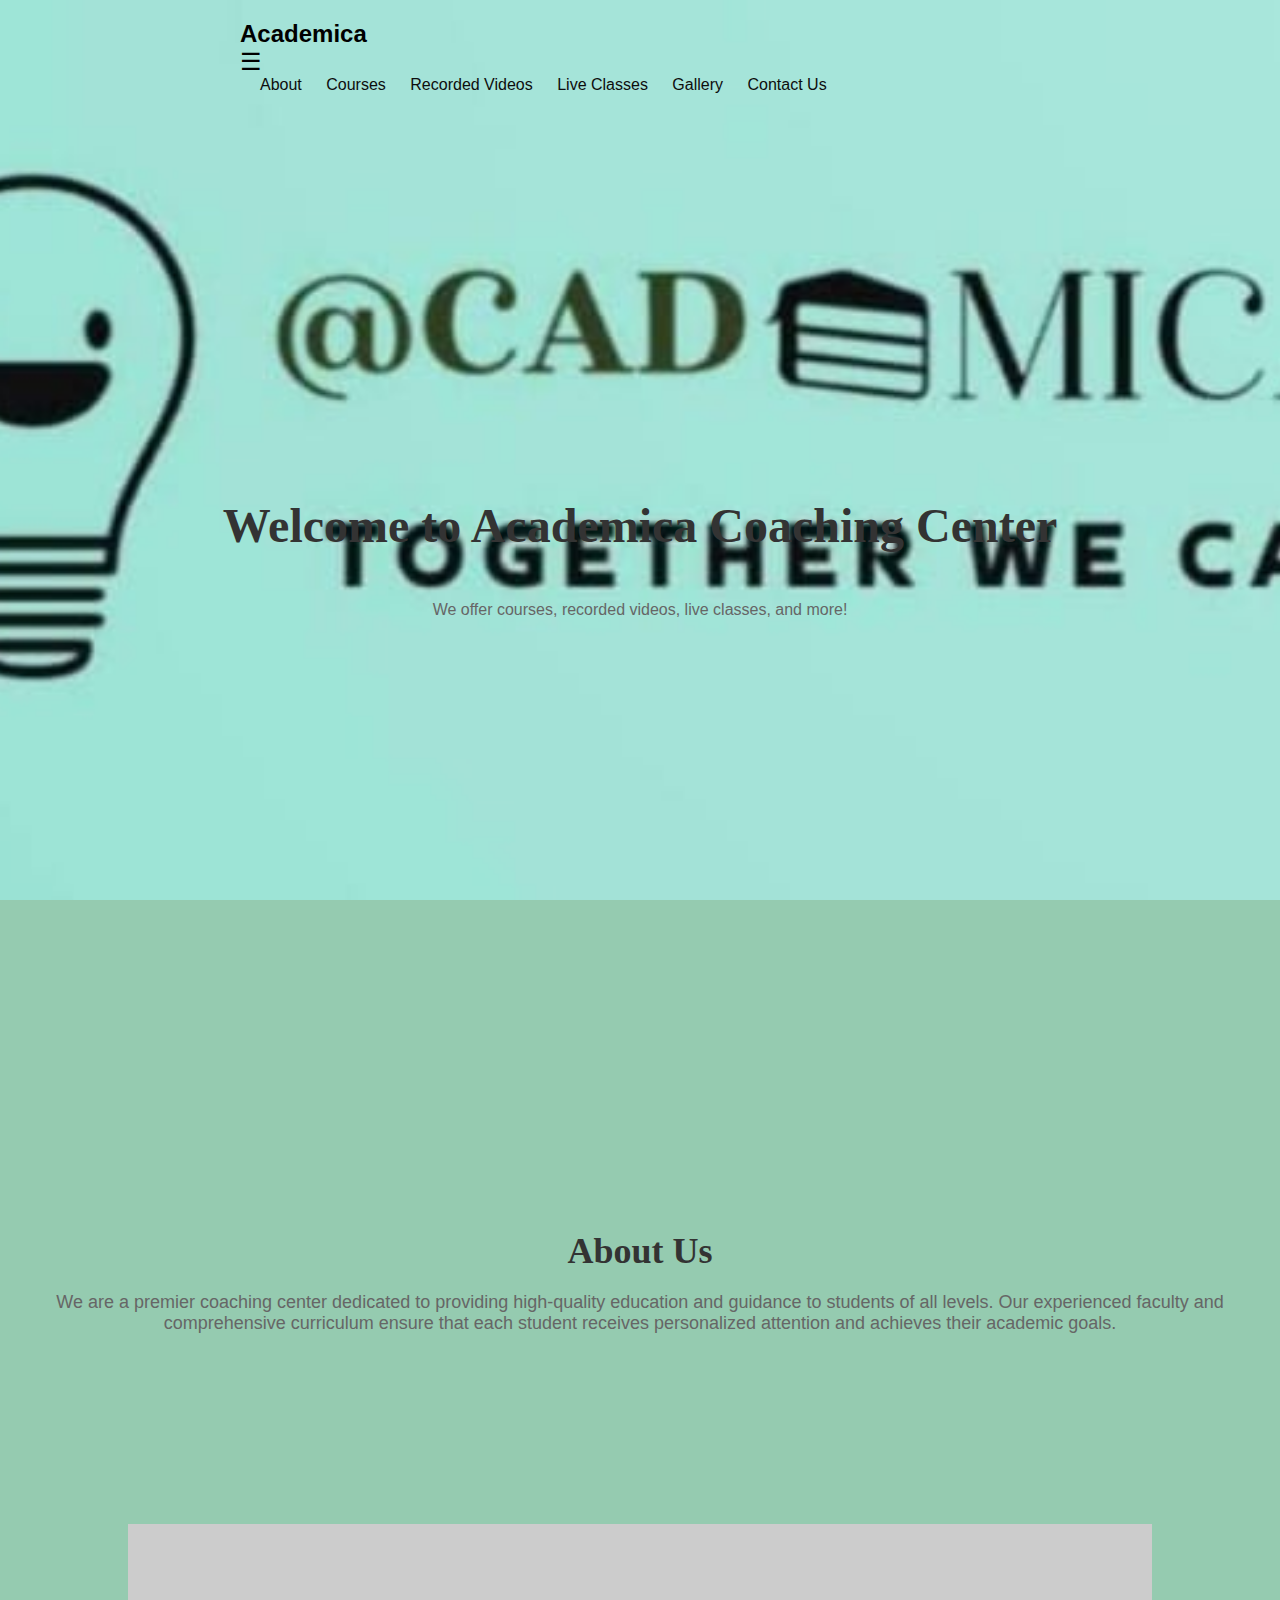
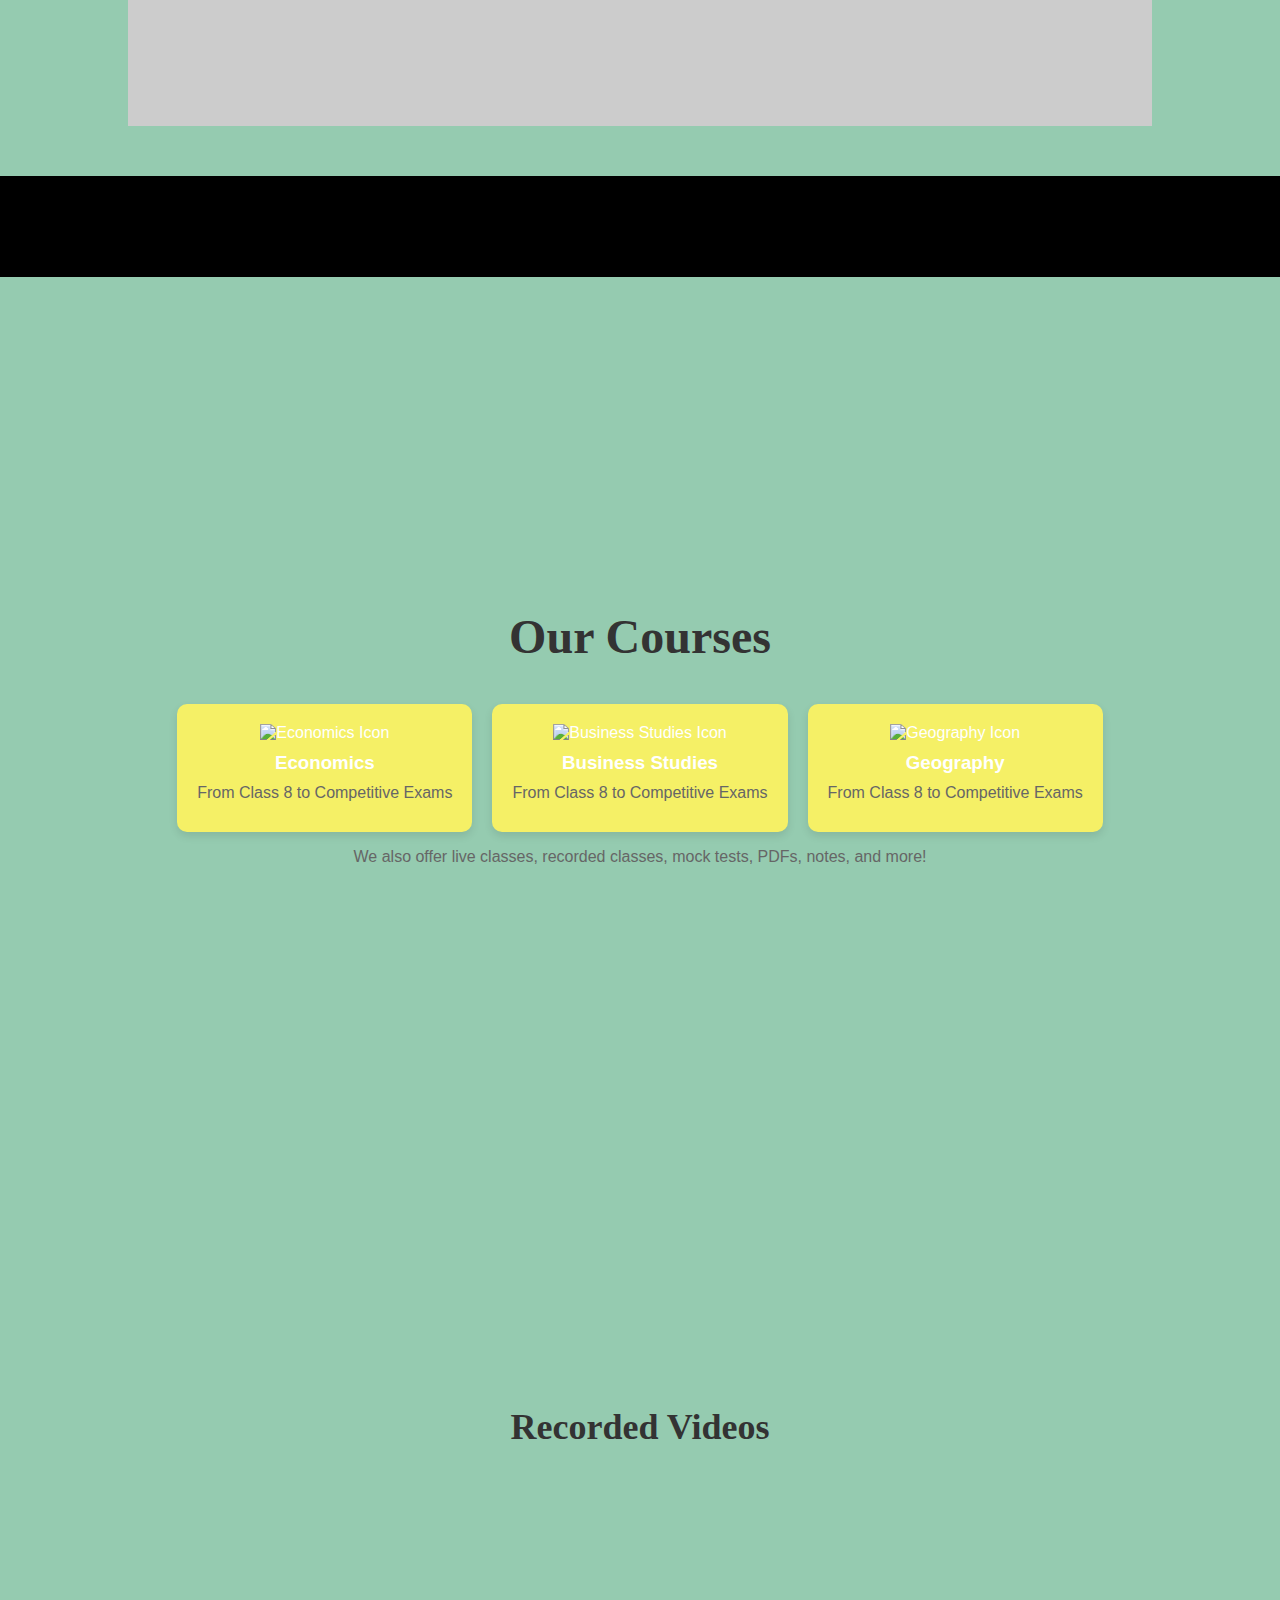
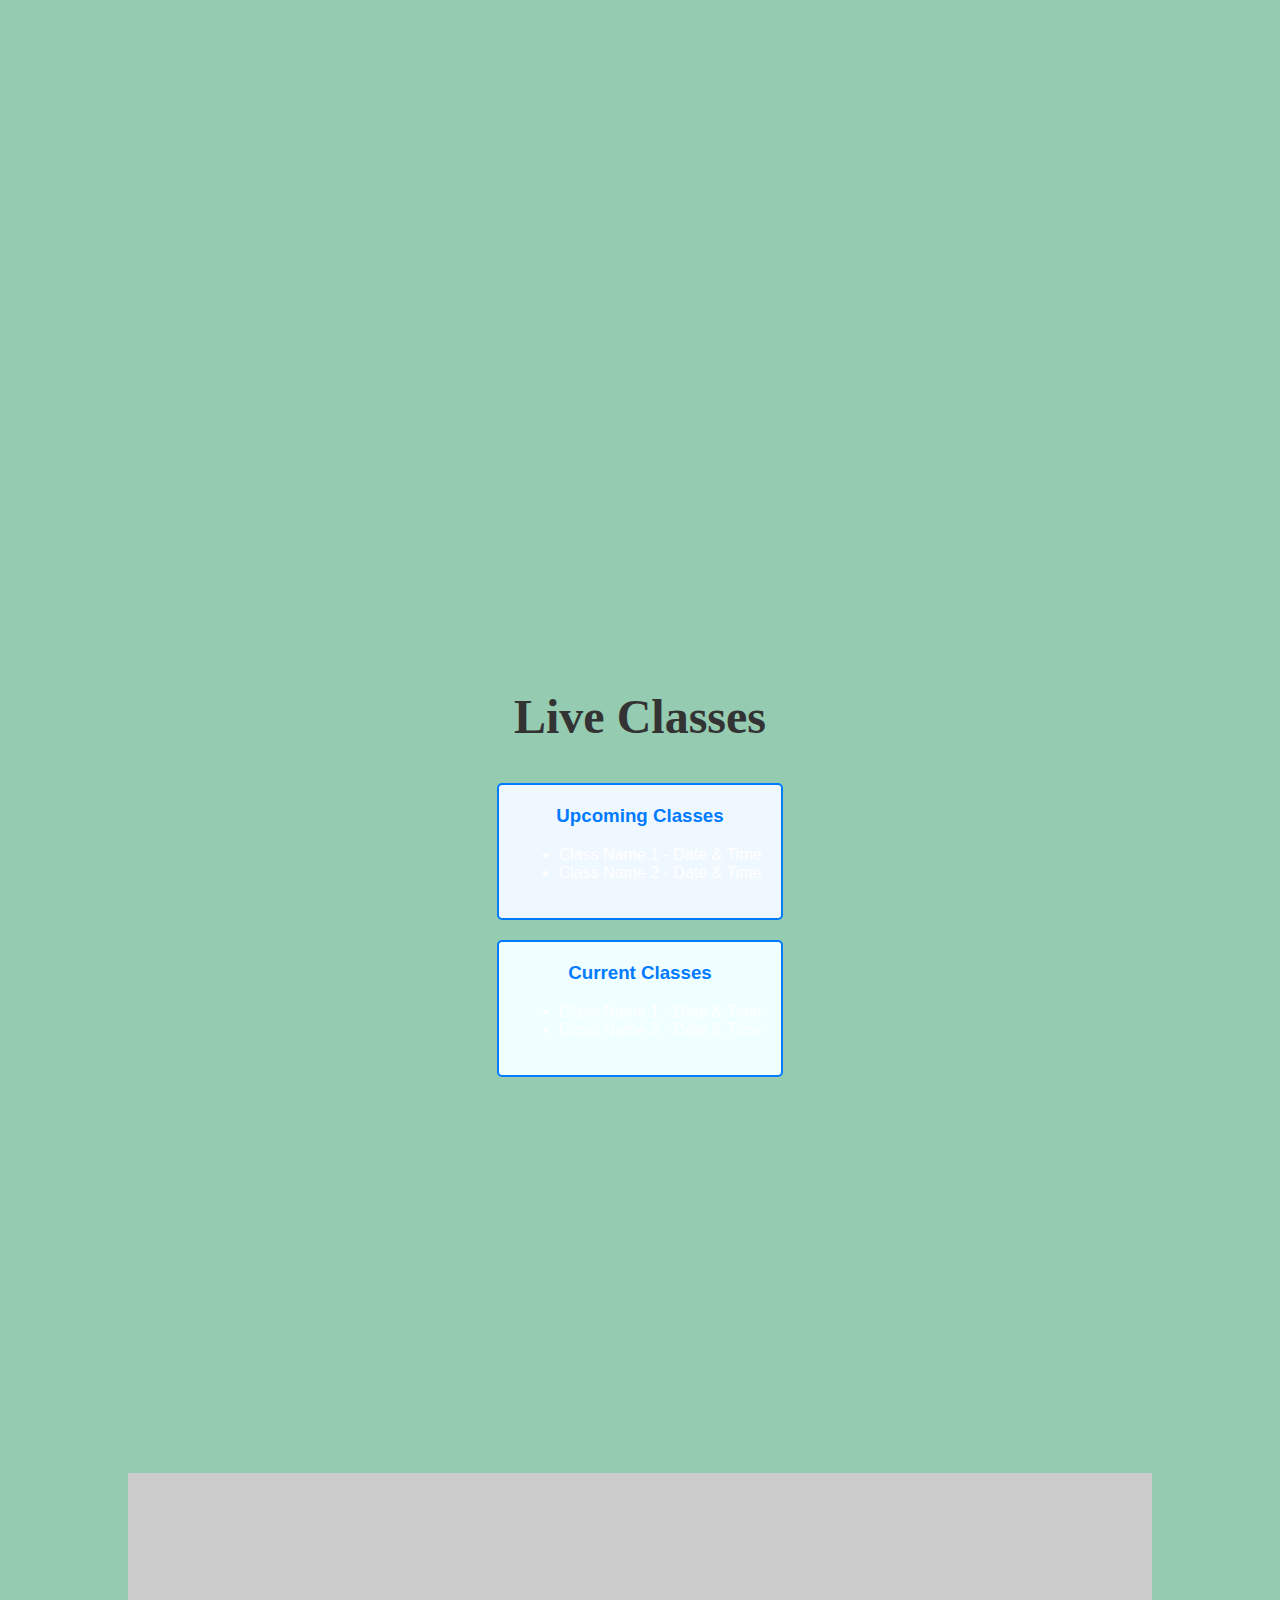
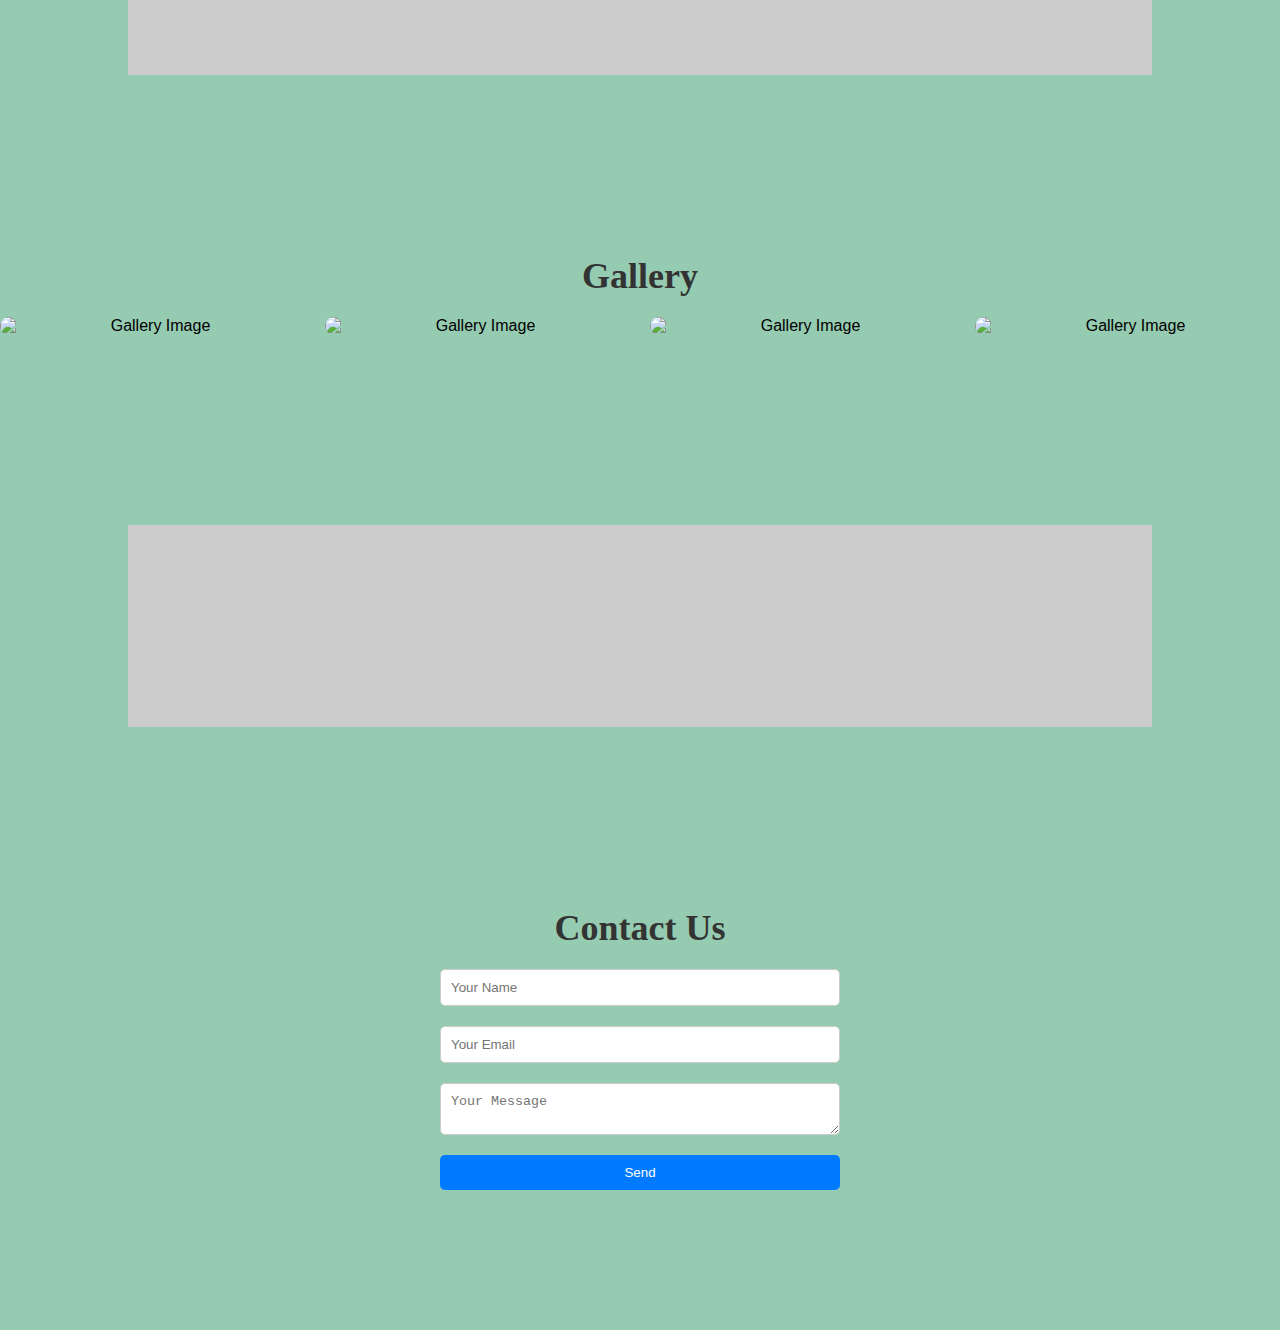
==== index.html @ ac0f4b34 "Add files via upload" ====
<!DOCTYPE html>
<html lang="en">

<head>
  <meta charset="UTF-8">
  <meta name="viewport" content="width=device-width, initial-scale=1.0">
  <title>Academica Coaching Center</title>
  <link rel="stylesheet" href="style.css">
</head>

<body>
    <header>
        <div class="container">
          <div id="logo">Academica</div>
          <nav>
            <input type="checkbox" id="toggle-nav">
            <label for="toggle-nav" id="hamburger">&#9776;</label>
            <ul>
              <li><a href="#about">About</a></li>
              <li><a href="#courses">Courses</a></li>
              <li><a href="#recorded-video">Recorded Videos</a></li>
              <li><a href="#live-class">Live Classes</a></li>
              <li><a href="#gallery">Gallery</a></li>
              <li><a href="#contact">Contact Us</a></li>
            </ul>
          </nav>
        </div>
      </header>
  <!-- Parallax sections -->
  <section class="parallax" id="home">
    <div class="parallax-content">
      <h1>Welcome to Academica Coaching Center</h1>
      <p>We offer courses, recorded videos, live classes, and more!</p>
    </div>
  </section>
  <section id="about">
    <div class="content">
      <h2>About Us</h2>
      <p>We are a premier coaching center dedicated to providing high-quality education and guidance to students of all levels. Our experienced faculty and comprehensive curriculum ensure that each student receives personalized attention and achieves their academic goals.</p>
    </div>
  </section>
  <section class="divider"></section> <!-- Divider -->
    </div>
  </section>
  <section class="parallax" id="courses">
    <div class="parallax-content">
      <h2>Our Courses</h2>
      <div class="course-container">
        <div class="course">
          <img src="https://via.placeholder.com/50" alt="Economics Icon">
          <h3>Economics</h3>
          <p>From Class 8 to Competitive Exams</p>
        </div>
        <div class="course">
          <img src="https://via.placeholder.com/50" alt="Business Studies Icon">
          <h3>Business Studies</h3>
          <p>From Class 8 to Competitive Exams</p>
        </div>
        <div class="course">
          <img src="https://via.placeholder.com/50" alt="Geography Icon">
          <h3>Geography</h3>
          <p>From Class 8 to Competitive Exams</p>
        </div>
      </div>
      <p>We also offer live classes, recorded classes, mock tests, PDFs, notes, and more!</p>
    </div>
  </section>
  <section id="recorded-video">
    <div class="content">
      <h2>Recorded Videos</h2>
      <div class="video-grid">
        <iframe width="560" height="315" src="https://www.youtube.com/embed/VIDEO_ID_HERE" frameborder="0" allowfullscreen></iframe>
        <iframe width="560" height="315" src="https://www.youtube.com/embed/VIDEO_ID_HERE" frameborder="0" allowfullscreen></iframe>
        <!-- Add more video if needed -->
      </div>
    </div>
  </section>
  <section class="parallax" id="live-class">
    <div class="parallax-content">
        <h2>Live Classes</h2>
        <div class="class-box upcoming">
          <h3>Upcoming Classes</h3>
          <ul>
            <li>Class Name 1 - Date & Time</li>
            <li>Class Name 2 - Date & Time</li>
            <!-- Add more upcoming classes here -->
          </ul>
        </div>
        <div class="class-box current">
          <h3>Current Classes</h3>
          <ul>
            <li>Class Name 1 - Date & Time</li>
            <li>Class Name 2 - Date & Time</li>
            <!-- Add more current classes here -->
          </ul>
        </div>
      </div>
  </section>
  <section class="divider"></section> <!-- Divider -->
  <section id="gallery">
    <div class="content">
      <h2>Gallery</h2>
      <div class="image-grid">
        <img src="https://via.placeholder.com/300" alt="Gallery Image">
        <img src="https://via.placeholder.com/300" alt="Gallery Image">
        <img src="https://via.placeholder.com/300" alt="Gallery Image">
        <img src="https://via.placeholder.com/300" alt="Gallery Image">
        <!-- Add more images if needed -->
      </div>
    </div>
  </section>
  <section class="divider"></section> <!-- Divider -->
  <section id="contact">
    <div class="content">
      <h2>Contact Us</h2>
      <form id="contact-form">
        <input type="text" name="name" placeholder="Your Name" required>
        <input type="email" name="email" placeholder="Your Email" required>
        <textarea name="message" placeholder="Your Message" required></textarea>
        <button type="submit">Send</button>
      </form>
    </div>
  </section>

  <script src="script.js"></script>
</body>

</html>
---- style.css ----
/* General Styles */
body {
    margin: 0;
    font-family: Arial, sans-serif;
    background-color: #95cbb0; /* Light greenish background color */
  }
  
  section {
    padding: 100px 0;
    text-align: center;
  }
  
  /* Parallax Styles */
  .parallax {
    height: 100vh;
    background-attachment: fixed;
    background-position: center;
    background-repeat: no-repeat;
    background-size: cover;
  }
  
  .parallax-content {
    display: flex;
    flex-direction: column;
    justify-content: center;
    align-items: center;
    height: 100%;
    color: white;
  }
  
  /* Specific Section Styles */
  #home {
    background-image: url('dp4.jpg');
  }
  #home h1,
  h2 {
    font-size: 48px; /* Adjust the font size here */
  }
  #courses {
    background-image: url('dp2.jpg');
  }
  
  #live-class {
    background-image: url('dp3.jpg');
  }
  
  h1,
  h2 {
    font-family: "Times New Roman", Times, serif;
    /* Change font family for titles */
    color: #333;
    /* Change text color for titles */
  }
  
  p {
    color: #666;
    /* Change text color for paragraphs */
  }
  
  form {
    display: flex;
    flex-direction: column;
    max-width: 400px;
    margin: 0 auto;
  }
  
  input[type="text"],
  input[type="email"],
  textarea {
    margin-bottom: 20px;
    padding: 10px;
    border: 1px solid #ccc;
    border-radius: 5px;
  }
  
  button[type="submit"] {
    padding: 10px 20px;
    background-color: #007bff;
    color: white;
    border: none;
    border-radius: 5px;
    cursor: pointer;
  }
  
  button[type="submit"]:hover {
    background-color: #0056b3;
  }
  
  .course-container {
    display: flex;
    justify-content: center;
    gap: 20px;
  }
  
  .course {
    background-color: #f5f066;
    border-radius: 10px;
    padding: 20px;
    box-shadow: 0 4px 8px rgba(0, 0, 0, 0.1);
    text-align: center;
  }
  
  .course img {
    width: 50px;
    height: 50px;
    margin-bottom: 10px;
  }
  
  .course h3 {
    margin: 0;
  }
  
  .course p {
    margin: 10px 0;
  }
  /* General Styles */
body {
    margin: 0;
    font-family: Arial, sans-serif;
  }
  
  section {
    text-align: center;
  }
  
  /* Parallax Styles */
  .parallax {
    height: 100vh;
    background-attachment: fixed;
    background-position: center;
    background-repeat: no-repeat;
    background-size: cover;
  }
  
  .parallax-content {
    display: flex;
    flex-direction: column;
    justify-content: center;
    align-items: center;
    height: 100%;
    color: white;
  }
  
  /* Content Section Styles */
  .content-section {
    background-color: #f9f9f9;
    padding: 100px 0;
  }
  
  .container {
    max-width: 800px;
    margin: 0 auto;
  }
  
  .content {
    margin-bottom: 40px;
  }
  
  .content h2 {
    font-size: 36px;
    margin-bottom: 20px;
  }
  
  .content p {
    font-size: 18px;
  }
  
  /* Form Styles */
  form {
    display: flex;
    flex-direction: column;
    max-width: 400px;
    margin: 0 auto;
  }
  
  input[type="text"],
  input[type="email"],
  textarea {
    margin-bottom: 20px;
    padding: 10px;
    border: 1px solid #ccc;
    border-radius: 5px;
  }
  
  button[type="submit"] {
    padding: 10px 20px;
    background-color: #007bff;
    color: white;
    border: none;
    border-radius: 5px;
    cursor: pointer;
  }
  
  button[type="submit"]:hover {
    background-color: #0056b3;
  }
  /* Divider Style */
.divider {
    height: 2px;
    background-color: #ccc;
    margin: 50px auto;
    max-width: 80%;
  }
  
  /* Class Box Styles */
  .class-box {
    border: 2px solid #007bff;
    border-radius: 5px;
    padding: 20px;
    margin-bottom: 20px;
  }
  
  .class-box h3 {
    margin-top: 0;
    color: #007bff;
  }
  
  /* Upcoming Class Box Styles */
  .upcoming {
    background-color: #f0f8ff; /* Light Blue */
  }
  
  /* Current Class Box Styles */
  .current {
    background-color: #f0ffff; /* Light Cyan */
  }
  /* Gallery Styles */
.image-grid {
    display: grid;
    grid-template-columns: repeat(auto-fit, minmax(300px, 1fr));
    grid-gap: 20px;
  }
  
  .image-grid img {
    width: 100%;
    height: auto;
    border-radius: 10px;
    transition: transform 0.3s ease;
  }
  
  .image-grid img:hover {
    transform: scale(1.05);
  }
  
  /* Video Styles */
  .video-grid {
    display: grid;
    grid-template-columns: repeat(auto-fit, minmax(300px, 1fr));
    grid-gap: 20px;
  }
  
  .video-grid iframe {
    width: 100%;
    height: 315px;
    border-radius: 10px;
    transition: transform 0.3s ease;
  }
  
  .video-grid iframe:hover {
    transform: scale(1.05);
  }
  header {
    background-color: #0000ffff  /* Transparent background color */
    color: white;
    padding: 20px 0;
    position: absolute;
    top: 0;
    left: 0;
    right: 0;
  }
  
  #logo {
    font-size: 24px;
    font-weight: bold;
  }
  
  nav ul {
    list-style-type: none;
    margin: 0;
    padding: 0;
  }
  
  nav ul li {
    display: inline-block;
    margin-left: 20px;
  }
  
  nav ul li a {
    color: rgb(13, 13, 13);
    text-decoration: none;
  }
  
  nav ul li a:hover {
    text-decoration: underline;
  }
  
  #toggle-nav {
    display: none;
  }
  
  #hamburger {
    font-size: 24px;
    cursor: pointer;
  }
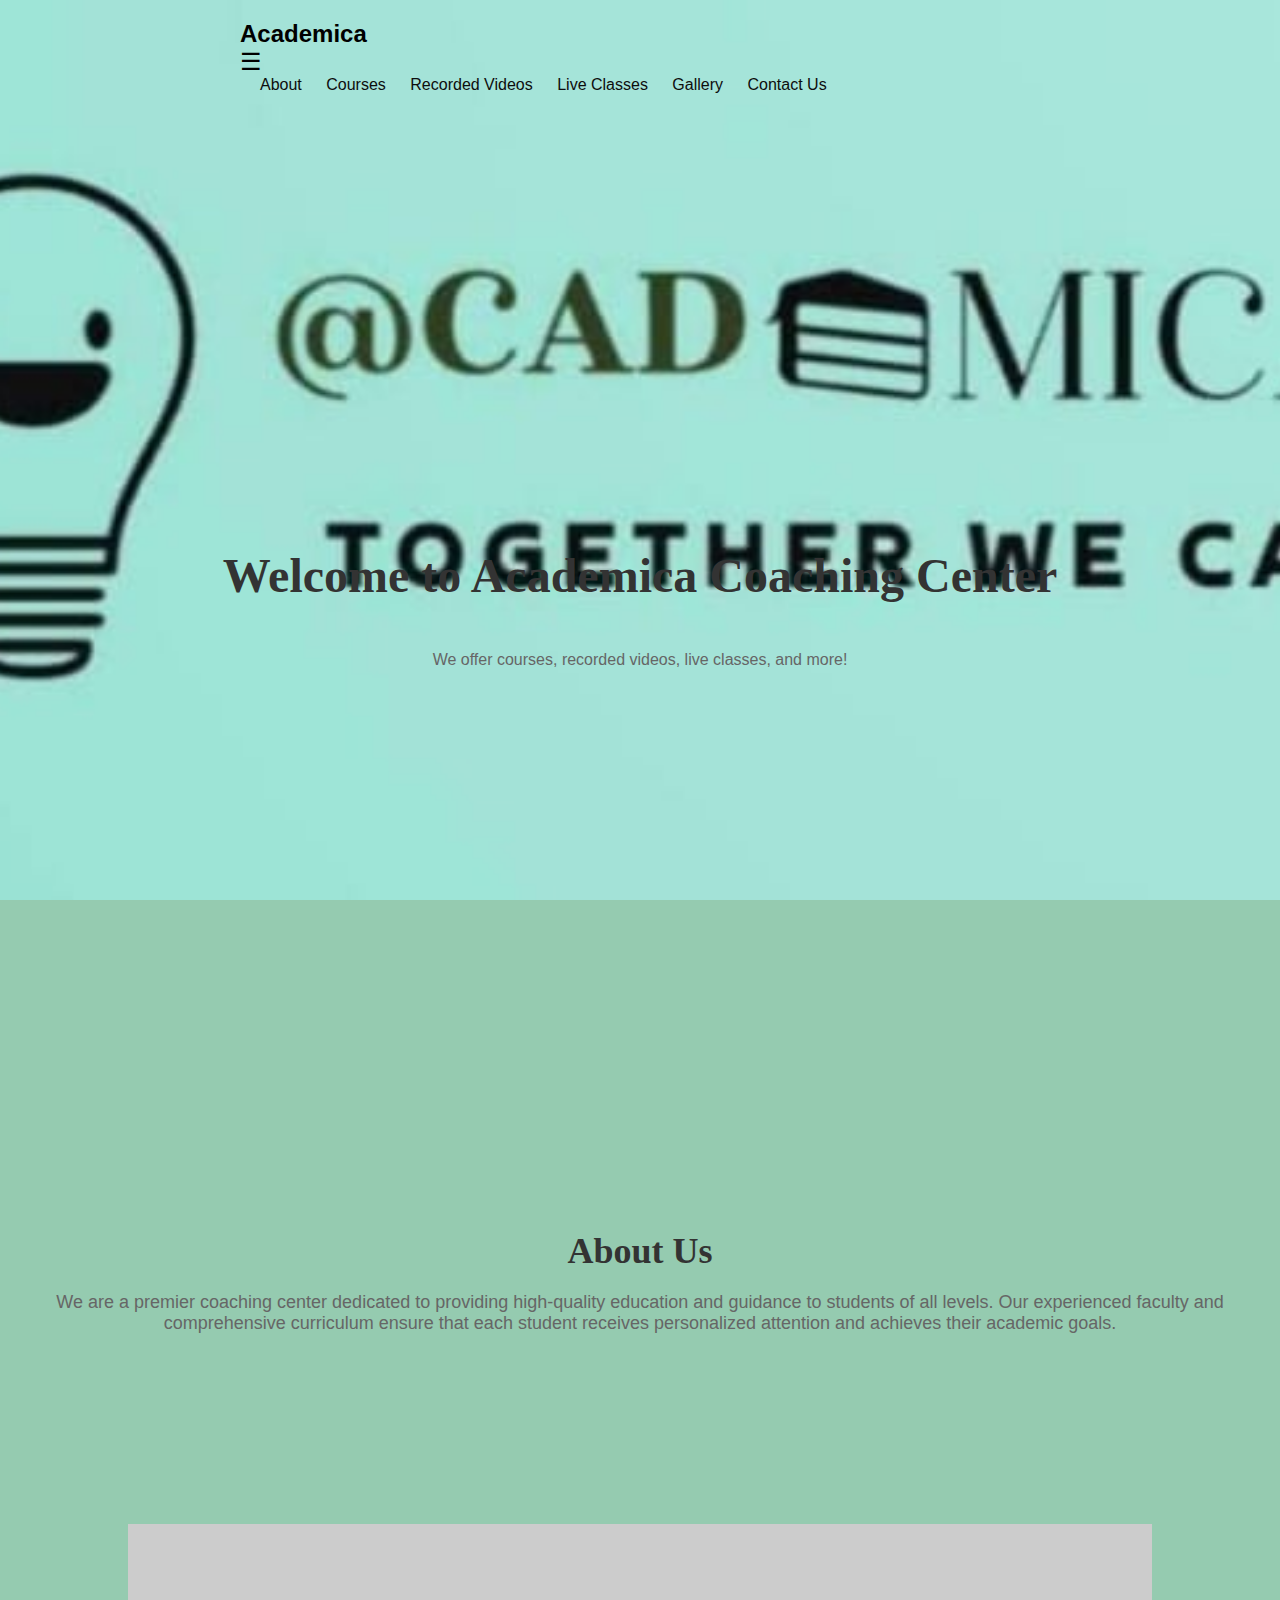
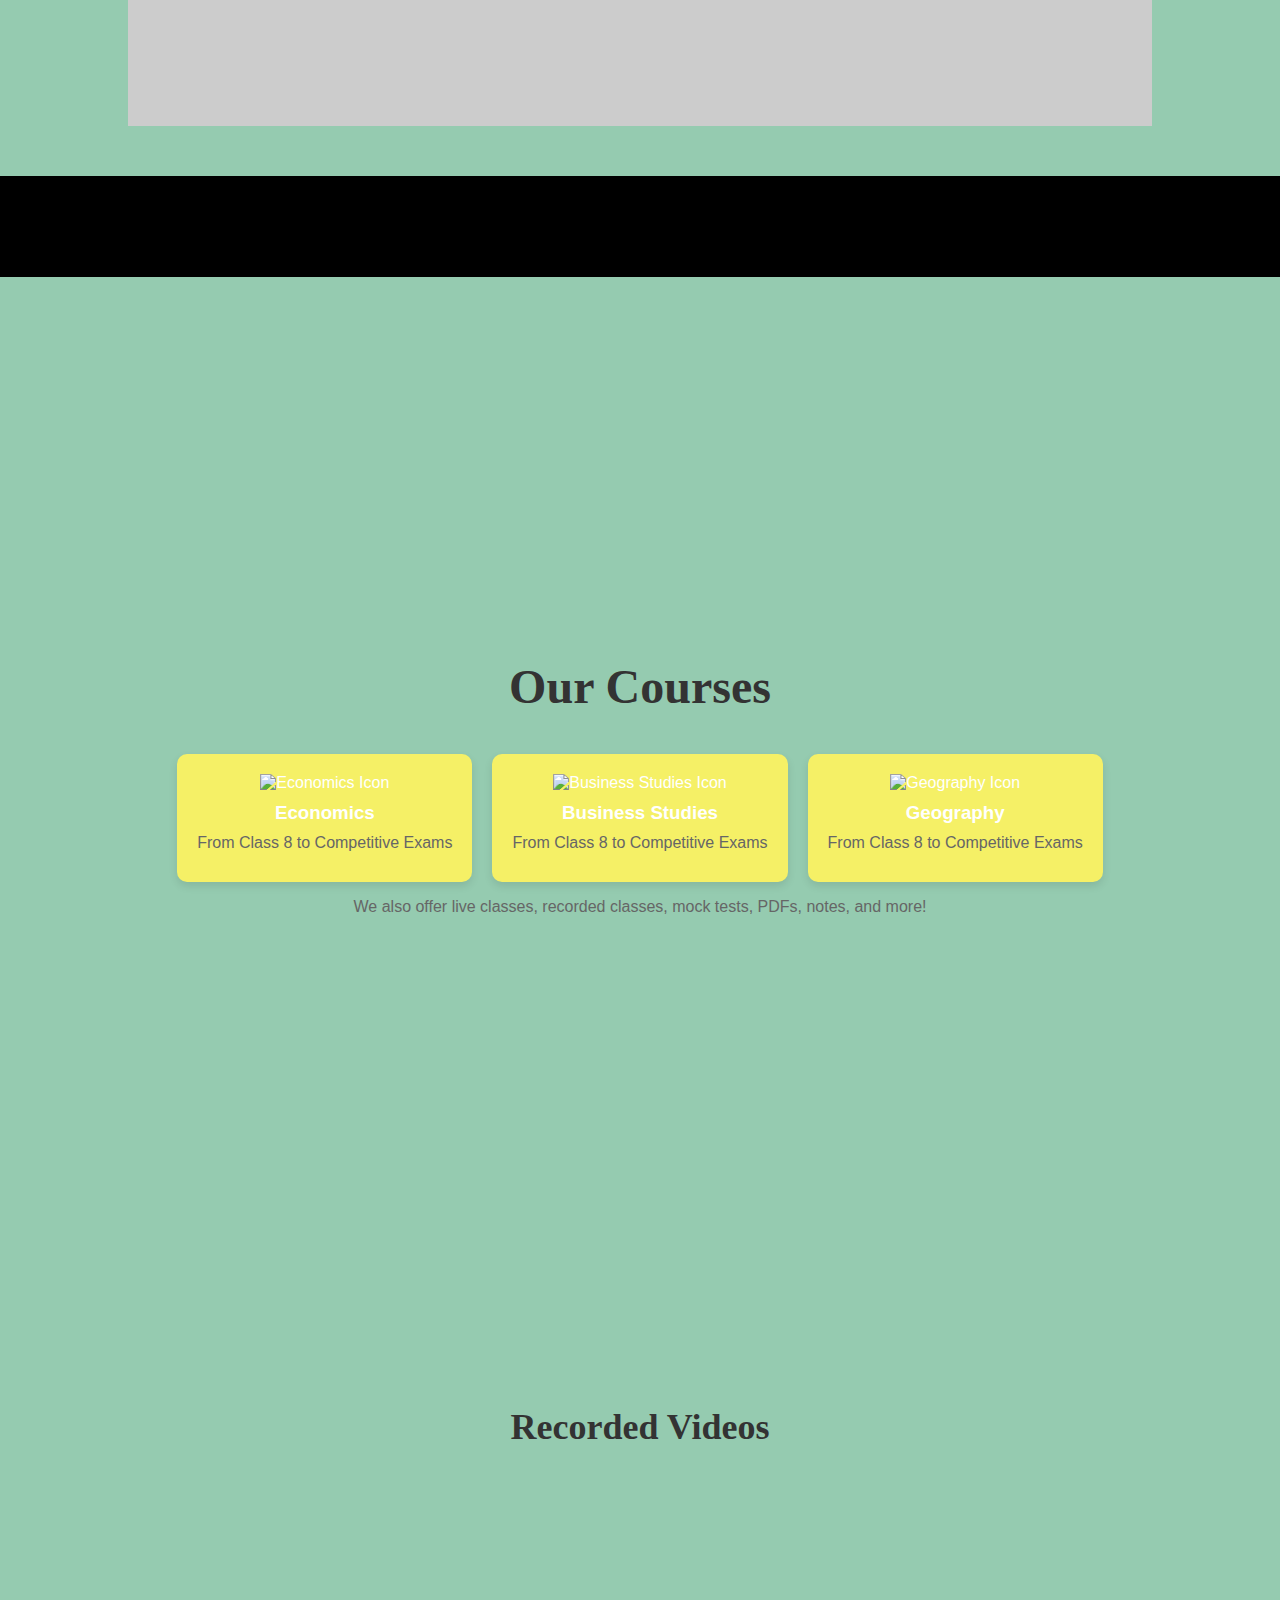
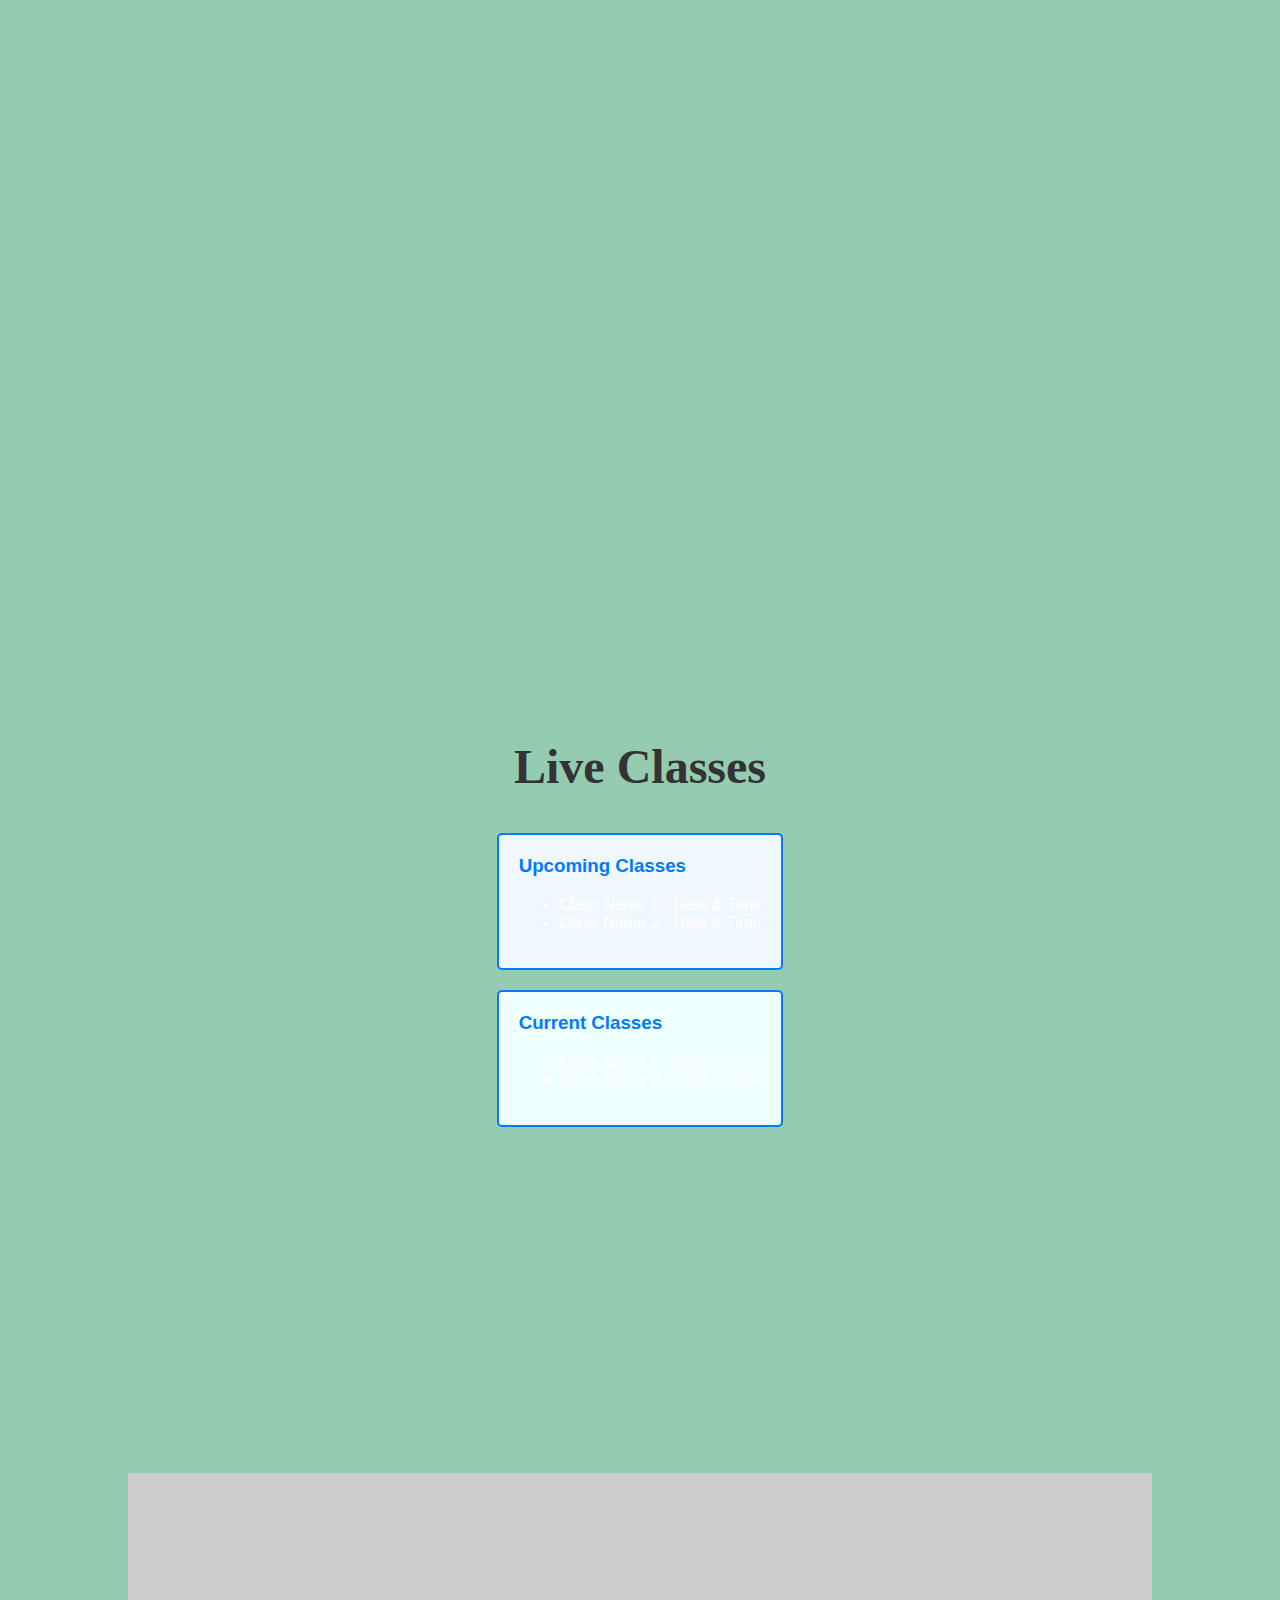
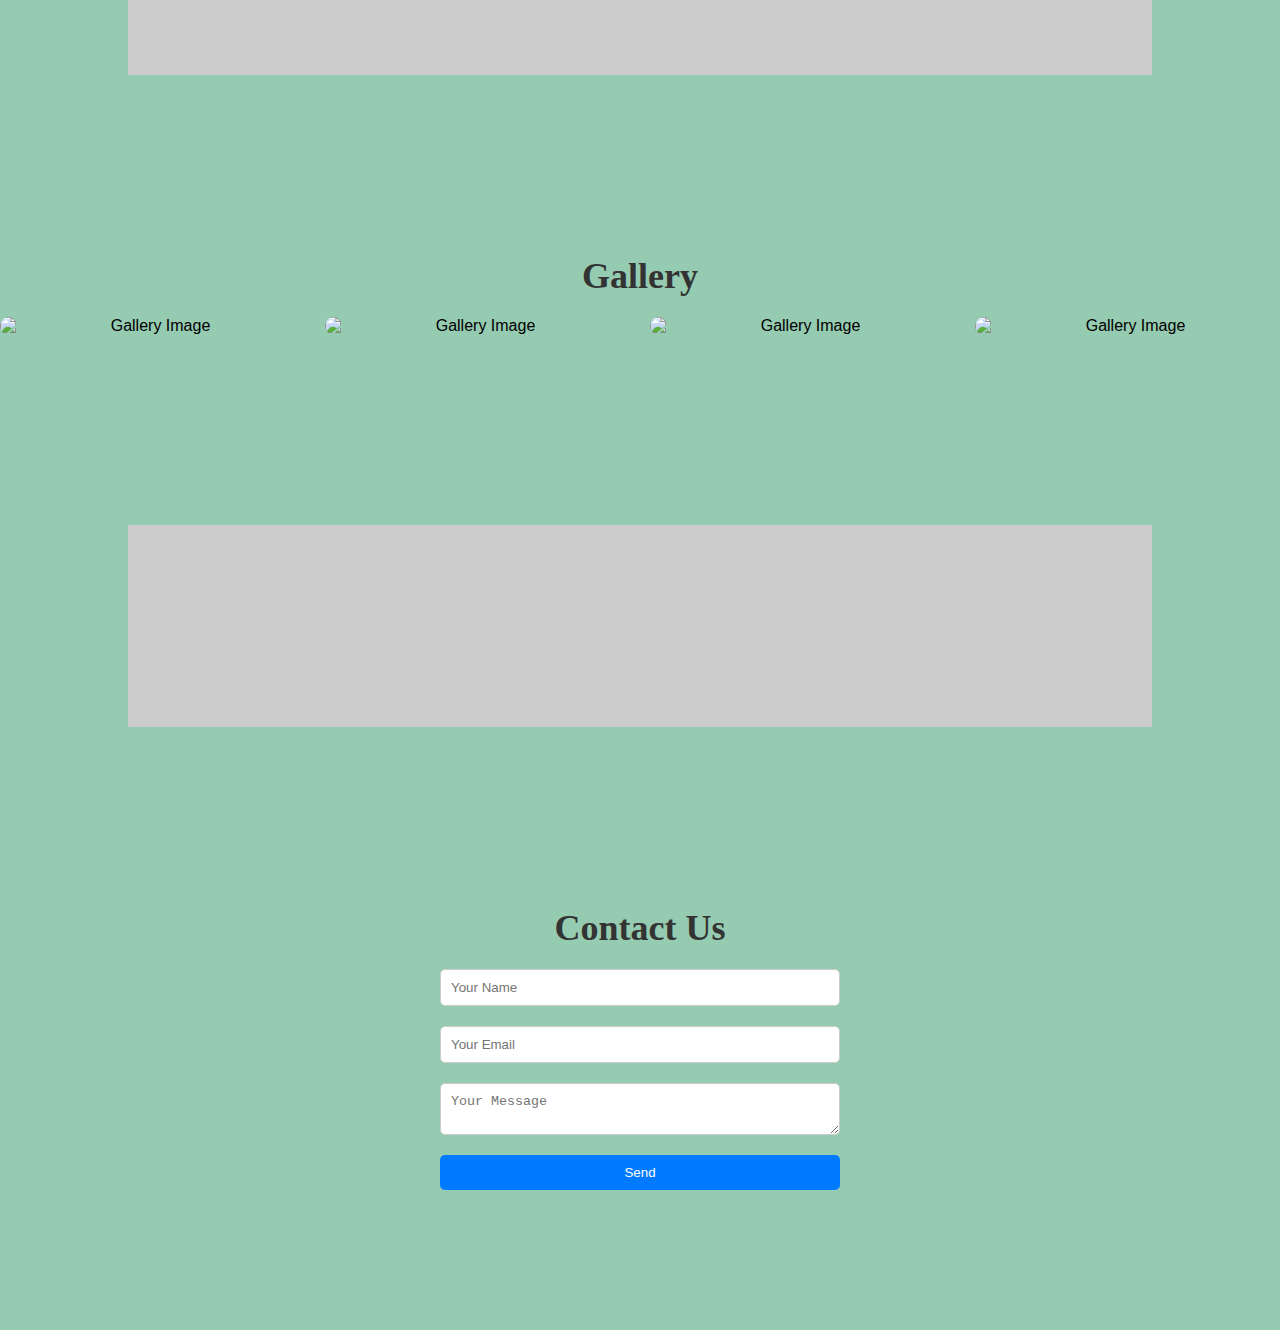
==== commit c487cefc: "Update index.html" ====
--- a/index.html
+++ b/index.html
@@ -16,7 +16,7 @@
             <input type="checkbox" id="toggle-nav">
             <label for="toggle-nav" id="hamburger">&#9776;</label>
             <ul>
-              <li><a href="#about">About</a></li>
+              <li><a href="about.html">About</a></li>
               <li><a href="#courses">Courses</a></li>
               <li><a href="#recorded-video">Recorded Videos</a></li>
               <li><a href="#live-class">Live Classes</a></li>
@@ -125,4 +125,4 @@
   <script src="script.js"></script>
 </body>
 
-</html>+</html>
--- a/style.css
+++ b/style.css
@@ -301,4 +301,39 @@
   #hamburger {
     font-size: 24px;
     cursor: pointer;
-  }+  }
+/* Parallax Section Styles */
+#about {
+  background-image: url('https://via.placeholder.com/1920x1080');
+}
+
+/* Additional Styles for About Page Content */
+.parallax-content {
+  padding: 50px;
+  text-align: justify;
+  color: white;
+}
+
+.founders {
+  margin-top: 30px;
+}
+
+.founders h3 {
+  font-size: 20px;
+  margin-bottom: 10px;
+}
+
+.founders ul {
+  list-style-type: none;
+  padding: 0;
+}
+
+.founders ul li {
+  font-size: 16px;
+}
+
+address {
+  margin-top: 30px;
+  font-style: normal;
+  font-size: 16px;
+}
